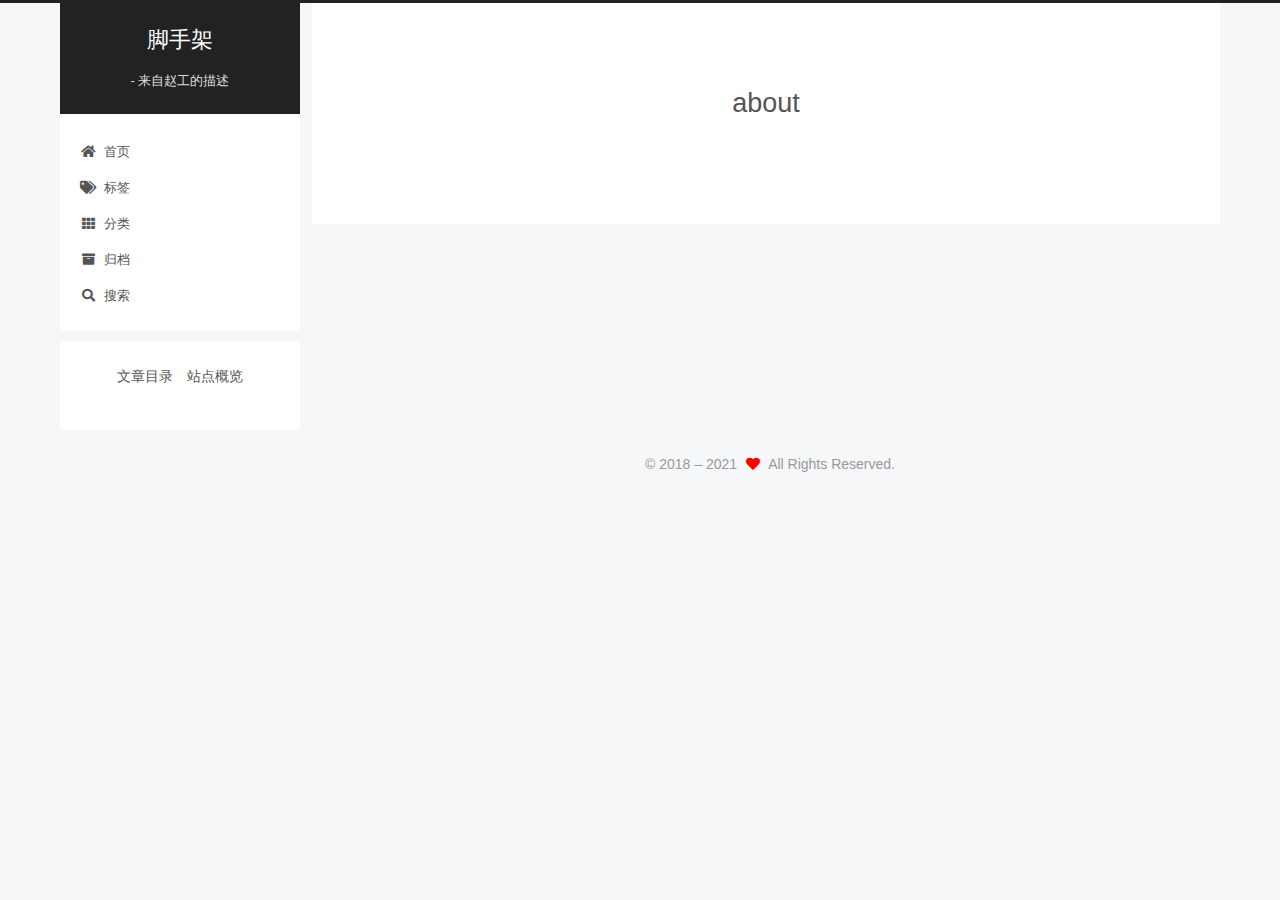
==== about/index.html @ 3f9b56b4 "Site updated: 2021-08-24 21:59:50" ====
<!DOCTYPE html>
<html lang="zh-Hans">
<head>
  <meta charset="UTF-8">
<meta name="viewport" content="width=device-width, initial-scale=1, maximum-scale=2">
<meta name="theme-color" content="#222">
<meta name="generator" content="Hexo 5.4.0">
  <link rel="apple-touch-icon" sizes="180x180" href="/images/apple-touch-icon-next.png">
  <link rel="icon" type="image/png" sizes="32x32" href="/images/favicon-32x32-next.png">
  <link rel="icon" type="image/png" sizes="16x16" href="/images/favicon-16x16-next.png">
  <link rel="mask-icon" href="/images/logo.svg" color="#222">

<link rel="stylesheet" href="/css/main.css">


<link rel="stylesheet" href="/lib/font-awesome/css/all.min.css">

<script id="hexo-configurations">
    var NexT = window.NexT || {};
    var CONFIG = {"hostname":"liuyang-z.github.io","root":"/","scheme":"Pisces","version":"7.8.0","exturl":false,"sidebar":{"position":"left","display":"post","padding":18,"offset":12,"onmobile":false},"copycode":{"enable":true,"show_result":true,"style":null},"back2top":{"enable":true,"sidebar":false,"scrollpercent":true},"bookmark":{"enable":false,"color":"#222","save":"auto"},"fancybox":false,"mediumzoom":false,"lazyload":true,"pangu":false,"comments":{"style":"buttons","active":null,"storage":true,"lazyload":true,"nav":null},"algolia":{"hits":{"per_page":10},"labels":{"input_placeholder":"Search for Posts","hits_empty":"We didn't find any results for the search: ${query}","hits_stats":"${hits} results found in ${time} ms"}},"localsearch":{"enable":true,"trigger":"auto","top_n_per_article":-1,"unescape":false,"preload":false},"motion":{"enable":false,"async":false,"transition":{"post_block":"fadeIn","post_header":"slideDownIn","post_body":"slideDownIn","coll_header":"slideLeftIn","sidebar":"slideUpIn"}},"path":"search.xml"};
  </script>

  <meta property="og:type" content="website">
<meta property="og:title" content="about">
<meta property="og:url" content="https://liuyang-z.github.io/about/index.html">
<meta property="og:site_name" content="脚手架">
<meta property="og:locale">
<meta property="article:published_time" content="2021-08-24T03:05:55.000Z">
<meta property="article:modified_time" content="2021-08-24T13:47:23.967Z">
<meta property="article:author" content="Zhao LiuyYang">
<meta property="article:tag" content="存储系统 处理器连接性">
<meta name="twitter:card" content="summary">

<link rel="canonical" href="https://liuyang-z.github.io/about/">


<script id="page-configurations">
  // https://hexo.io/docs/variables.html
  CONFIG.page = {
    sidebar: "",
    isHome : false,
    isPost : false,
    lang   : 'zh-Hans'
  };
</script>

  <title>about | 脚手架
</title>
  






  <noscript>
  <style>
  .use-motion .brand,
  .use-motion .menu-item,
  .sidebar-inner,
  .use-motion .post-block,
  .use-motion .pagination,
  .use-motion .comments,
  .use-motion .post-header,
  .use-motion .post-body,
  .use-motion .collection-header { opacity: initial; }

  .use-motion .site-title,
  .use-motion .site-subtitle {
    opacity: initial;
    top: initial;
  }

  .use-motion .logo-line-before i { left: initial; }
  .use-motion .logo-line-after i { right: initial; }
  </style>
</noscript>

<link rel="alternate" href="/atom.xml" title="脚手架" type="application/atom+xml">
</head>

<body itemscope itemtype="http://schema.org/WebPage">
  <div class="container">
    <div class="headband"></div>

    <header class="header" itemscope itemtype="http://schema.org/WPHeader">
      <div class="header-inner"><div class="site-brand-container">
  <div class="site-nav-toggle">
    <div class="toggle" aria-label="切换导航栏">
      <span class="toggle-line toggle-line-first"></span>
      <span class="toggle-line toggle-line-middle"></span>
      <span class="toggle-line toggle-line-last"></span>
    </div>
  </div>

  <div class="site-meta">

    <a href="/" class="brand" rel="start">
      <span class="logo-line-before"><i></i></span>
      <h1 class="site-title">脚手架</h1>
      <span class="logo-line-after"><i></i></span>
    </a>
      <p class="site-subtitle" itemprop="description">- 来自赵工的描述</p>
  </div>

  <div class="site-nav-right">
    <div class="toggle popup-trigger">
        <i class="fa fa-search fa-fw fa-lg"></i>
    </div>
  </div>
</div>




<nav class="site-nav">
  <ul id="menu" class="main-menu menu">
        <li class="menu-item menu-item-home">

    <a href="/" rel="section"><i class="fa fa-home fa-fw"></i>首页</a>

  </li>
        <li class="menu-item menu-item-tags">

    <a href="/tags/" rel="section"><i class="fa fa-tags fa-fw"></i>标签</a>

  </li>
        <li class="menu-item menu-item-categories">

    <a href="/categories/" rel="section"><i class="fa fa-th fa-fw"></i>分类</a>

  </li>
        <li class="menu-item menu-item-archives">

    <a href="/archives/" rel="section"><i class="fa fa-archive fa-fw"></i>归档</a>

  </li>
      <li class="menu-item menu-item-search">
        <a role="button" class="popup-trigger"><i class="fa fa-search fa-fw"></i>搜索
        </a>
      </li>
  </ul>
</nav>



  <div class="search-pop-overlay">
    <div class="popup search-popup">
        <div class="search-header">
  <span class="search-icon">
    <i class="fa fa-search"></i>
  </span>
  <div class="search-input-container">
    <input autocomplete="off" autocapitalize="off"
           placeholder="搜索..." spellcheck="false"
           type="search" class="search-input">
  </div>
  <span class="popup-btn-close">
    <i class="fa fa-times-circle"></i>
  </span>
</div>
<div id="search-result">
  <div id="no-result">
    <i class="fa fa-spinner fa-pulse fa-5x fa-fw"></i>
  </div>
</div>

    </div>
  </div>

</div>
    </header>

    
  <div class="back-to-top">
    <i class="fa fa-arrow-up"></i>
    <span>0%</span>
  </div>


    <main class="main">
      <div class="main-inner">
        <div class="content-wrap">
          
  
  

          <div class="content page posts-expand">
            

    
    
    
    <div class="post-block" lang="zh-Hans">
      <header class="post-header">

<h1 class="post-title" itemprop="name headline">about
</h1>

<div class="post-meta">
  

</div>

</header>

      
      
      
      <div class="post-body">
          
      </div>
      
      
      
    </div>
    

    
    
    


          </div>
          

<script>
  window.addEventListener('tabs:register', () => {
    let { activeClass } = CONFIG.comments;
    if (CONFIG.comments.storage) {
      activeClass = localStorage.getItem('comments_active') || activeClass;
    }
    if (activeClass) {
      let activeTab = document.querySelector(`a[href="#comment-${activeClass}"]`);
      if (activeTab) {
        activeTab.click();
      }
    }
  });
  if (CONFIG.comments.storage) {
    window.addEventListener('tabs:click', event => {
      if (!event.target.matches('.tabs-comment .tab-content .tab-pane')) return;
      let commentClass = event.target.classList[1];
      localStorage.setItem('comments_active', commentClass);
    });
  }
</script>

        </div>
          
  
  <div class="toggle sidebar-toggle">
    <span class="toggle-line toggle-line-first"></span>
    <span class="toggle-line toggle-line-middle"></span>
    <span class="toggle-line toggle-line-last"></span>
  </div>

  <aside class="sidebar">
    <div class="sidebar-inner">

      <ul class="sidebar-nav motion-element">
        <li class="sidebar-nav-toc">
          文章目录
        </li>
        <li class="sidebar-nav-overview">
          站点概览
        </li>
      </ul>

      <!--noindex-->
      <div class="post-toc-wrap sidebar-panel">
      </div>
      <!--/noindex-->

      <div class="site-overview-wrap sidebar-panel">
        <div class="site-author motion-element" itemprop="author" itemscope itemtype="http://schema.org/Person">
  <p class="site-author-name" itemprop="name">Zhao LiuyYang</p>
  <div class="site-description" itemprop="description"></div>
</div>
<div class="site-state-wrap motion-element">
  <nav class="site-state">
      <div class="site-state-item site-state-posts">
          <a href="/archives/">
        
          <span class="site-state-item-count">2</span>
          <span class="site-state-item-name">日志</span>
        </a>
      </div>
      <div class="site-state-item site-state-categories">
            <a href="/categories/">
          
        <span class="site-state-item-count">2</span>
        <span class="site-state-item-name">分类</span></a>
      </div>
      <div class="site-state-item site-state-tags">
            <a href="/tags/">
          
        <span class="site-state-item-count">1</span>
        <span class="site-state-item-name">标签</span></a>
      </div>
  </nav>
</div>
  <div class="links-of-author motion-element">
      <span class="links-of-author-item">
        <a href="https://github.com/liuyang-z" title="GitHub → https:&#x2F;&#x2F;github.com&#x2F;liuyang-z" rel="noopener" target="_blank">GitHub</a>
      </span>
      <span class="links-of-author-item">
        <a href="mailto:liuyang.z@hooowl.com" title="E-Mail → mailto:liuyang.z@hooowl.com" rel="noopener" target="_blank">E-Mail</a>
      </span>
  </div>
  <div class="cc-license motion-element" itemprop="license">
    <a href="https://creativecommons.org/licenses/by-nc-sa/4.0/" class="cc-opacity" rel="noopener" target="_blank"><img src="/images/cc-by-nc-sa.svg" alt="Creative Commons"></a>
  </div>



      </div>

    </div>
  </aside>
  <div id="sidebar-dimmer"></div>


      </div>
    </main>

    <footer class="footer">
      <div class="footer-inner">
        

        

<div class="copyright">
  
  &copy; 2018 – 
  <span itemprop="copyrightYear">2021</span>
  <span class="with-love">
    <i class="fa fa-heart"></i>
  </span>
  <span class="author" itemprop="copyrightHolder">All Rights Reserved.</span>
</div>

        








      </div>
    </footer>
  </div>

  
  <script src="/lib/anime.min.js"></script>
  <script src="https://cdn.bootcdn.net/ajax/libs/lozad.js/1.16.0/lozad.min.js"></script>

<script src="/js/utils.js"></script>


<script src="/js/schemes/pisces.js"></script>


<script src="/js/next-boot.js"></script>




  




  
<script src="/js/local-search.js"></script>











<script>
if (document.querySelectorAll('pre.mermaid').length) {
  NexT.utils.getScript('https://cdn.bootcdn.net/ajax/libs/mermaid/8.11.2/mermaid.min.js', () => {
    mermaid.initialize({
      theme    : 'default',
      logLevel : 3,
      flowchart: { curve     : 'linear' },
      gantt    : { axisFormat: '%m/%d/%Y' },
      sequence : { actorMargin: 50 }
    });
  }, window.mermaid);
}
</script>


  

  

  

</body>
</html>
---- css/main.css ----
:root {
  --body-bg-color: #f5f7f9;
  --content-bg-color: #fff;
  --card-bg-color: #f5f5f5;
  --text-color: #555;
  --blockquote-color: #666;
  --link-color: #555;
  --link-hover-color: #222;
  --brand-color: #fff;
  --brand-hover-color: #fff;
  --table-row-odd-bg-color: #f9f9f9;
  --table-row-hover-bg-color: #f5f5f5;
  --menu-item-bg-color: #f5f5f5;
  --btn-default-bg: #fff;
  --btn-default-color: #555;
  --btn-default-border-color: #555;
  --btn-default-hover-bg: #222;
  --btn-default-hover-color: #fff;
  --btn-default-hover-border-color: #222;
}
html {
  line-height: 1.15; /* 1 */
  -webkit-text-size-adjust: 100%; /* 2 */
}
body {
  margin: 0;
}
main {
  display: block;
}
h1 {
  font-size: 2em;
  margin: 0.67em 0;
}
hr {
  box-sizing: content-box; /* 1 */
  height: 0; /* 1 */
  overflow: visible; /* 2 */
}
pre {
  font-family: monospace, monospace; /* 1 */
  font-size: 1em; /* 2 */
}
a {
  background: transparent;
}
abbr[title] {
  border-bottom: none; /* 1 */
  text-decoration: underline; /* 2 */
  text-decoration: underline dotted; /* 2 */
}
b,
strong {
  font-weight: bolder;
}
code,
kbd,
samp {
  font-family: monospace, monospace; /* 1 */
  font-size: 1em; /* 2 */
}
small {
  font-size: 80%;
}
sub,
sup {
  font-size: 75%;
  line-height: 0;
  position: relative;
  vertical-align: baseline;
}
sub {
  bottom: -0.25em;
}
sup {
  top: -0.5em;
}
img {
  border-style: none;
}
button,
input,
optgroup,
select,
textarea {
  font-family: inherit; /* 1 */
  font-size: 100%; /* 1 */
  line-height: 1.15; /* 1 */
  margin: 0; /* 2 */
}
button,
input {
/* 1 */
  overflow: visible;
}
button,
select {
/* 1 */
  text-transform: none;
}
button,
[type='button'],
[type='reset'],
[type='submit'] {
  -webkit-appearance: button;
}
button::-moz-focus-inner,
[type='button']::-moz-focus-inner,
[type='reset']::-moz-focus-inner,
[type='submit']::-moz-focus-inner {
  border-style: none;
  padding: 0;
}
button:-moz-focusring,
[type='button']:-moz-focusring,
[type='reset']:-moz-focusring,
[type='submit']:-moz-focusring {
  outline: 1px dotted ButtonText;
}
fieldset {
  padding: 0.35em 0.75em 0.625em;
}
legend {
  box-sizing: border-box; /* 1 */
  color: inherit; /* 2 */
  display: table; /* 1 */
  max-width: 100%; /* 1 */
  padding: 0; /* 3 */
  white-space: normal; /* 1 */
}
progress {
  vertical-align: baseline;
}
textarea {
  overflow: auto;
}
[type='checkbox'],
[type='radio'] {
  box-sizing: border-box; /* 1 */
  padding: 0; /* 2 */
}
[type='number']::-webkit-inner-spin-button,
[type='number']::-webkit-outer-spin-button {
  height: auto;
}
[type='search'] {
  outline-offset: -2px; /* 2 */
  -webkit-appearance: textfield; /* 1 */
}
[type='search']::-webkit-search-decoration {
  -webkit-appearance: none;
}
::-webkit-file-upload-button {
  font: inherit; /* 2 */
  -webkit-appearance: button; /* 1 */
}
details {
  display: block;
}
summary {
  display: list-item;
}
template {
  display: none;
}
[hidden] {
  display: none;
}
::selection {
  background: #262a30;
  color: #eee;
}
html,
body {
  height: 100%;
}
body {
  background: var(--body-bg-color);
  color: var(--text-color);
  font-family: 'Lato', "PingFang SC", "Microsoft YaHei", sans-serif;
  font-size: 1em;
  line-height: 2;
}
@media (max-width: 991px) {
  body {
    padding-left: 0 !important;
    padding-right: 0 !important;
  }
}
h1,
h2,
h3,
h4,
h5,
h6 {
  font-family: 'Lato', "PingFang SC", "Microsoft YaHei", sans-serif;
  font-weight: bold;
  line-height: 1.5;
  margin: 20px 0 15px;
}
h1 {
  font-size: 1.5em;
}
h2 {
  font-size: 1.375em;
}
h3 {
  font-size: 1.25em;
}
h4 {
  font-size: 1.125em;
}
h5 {
  font-size: 1em;
}
h6 {
  font-size: 0.875em;
}
p {
  margin: 0 0 20px 0;
}
a,
span.exturl {
  border-bottom: 1px solid #999;
  color: var(--link-color);
  outline: 0;
  text-decoration: none;
  overflow-wrap: break-word;
  word-wrap: break-word;
  cursor: pointer;
}
a:hover,
span.exturl:hover {
  border-bottom-color: var(--link-hover-color);
  color: var(--link-hover-color);
}
iframe,
img,
video {
  display: block;
  margin-left: auto;
  margin-right: auto;
  max-width: 100%;
}
hr {
  background-image: repeating-linear-gradient(-45deg, #ddd, #ddd 4px, transparent 4px, transparent 8px);
  border: 0;
  height: 3px;
  margin: 40px 0;
}
blockquote {
  border-left: 4px solid #ddd;
  color: var(--blockquote-color);
  margin: 0;
  padding: 0 15px;
}
blockquote cite::before {
  content: '-';
  padding: 0 5px;
}
dt {
  font-weight: bold;
}
dd {
  margin: 0;
  padding: 0;
}
kbd {
  background-color: #f5f5f5;
  background-image: linear-gradient(#eee, #fff, #eee);
  border: 1px solid #ccc;
  border-radius: 0.2em;
  box-shadow: 0.1em 0.1em 0.2em rgba(0,0,0,0.1);
  color: #555;
  font-family: inherit;
  padding: 0.1em 0.3em;
  white-space: nowrap;
}
.table-container {
  overflow: auto;
}
table {
  border-collapse: collapse;
  border-spacing: 0;
  font-size: 0.875em;
  margin: 0 0 20px 0;
  width: 100%;
}
tbody tr:nth-of-type(odd) {
  background: var(--table-row-odd-bg-color);
}
tbody tr:hover {
  background: var(--table-row-hover-bg-color);
}
caption,
th,
td {
  font-weight: normal;
  padding: 8px;
  vertical-align: middle;
}
th,
td {
  border: 1px solid #ddd;
  border-bottom: 3px solid #ddd;
}
th {
  font-weight: 700;
  padding-bottom: 10px;
}
td {
  border-bottom-width: 1px;
}
.btn {
  background: var(--btn-default-bg);
  border: 2px solid var(--btn-default-border-color);
  border-radius: 2px;
  color: var(--btn-default-color);
  display: inline-block;
  font-size: 0.875em;
  line-height: 2;
  padding: 0 20px;
  text-decoration: none;
  transition-property: background-color;
  transition-delay: 0s;
  transition-duration: 0.2s;
  transition-timing-function: ease-in-out;
}
.btn:hover {
  background: var(--btn-default-hover-bg);
  border-color: var(--btn-default-hover-border-color);
  color: var(--btn-default-hover-color);
}
.btn + .btn {
  margin: 0 0 8px 8px;
}
.btn .fa-fw {
  text-align: left;
  width: 1.285714285714286em;
}
.toggle {
  line-height: 0;
}
.toggle .toggle-line {
  background: #fff;
  display: inline-block;
  height: 2px;
  left: 0;
  position: relative;
  top: 0;
  transition: all 0.4s;
  vertical-align: top;
  width: 100%;
}
.toggle .toggle-line:not(:first-child) {
  margin-top: 3px;
}
.toggle.toggle-arrow .toggle-line-first {
  left: 50%;
  top: 2px;
  transform: rotate(45deg);
  width: 50%;
}
.toggle.toggle-arrow .toggle-line-middle {
  left: 2px;
  width: 90%;
}
.toggle.toggle-arrow .toggle-line-last {
  left: 50%;
  top: -2px;
  transform: rotate(-45deg);
  width: 50%;
}
.toggle.toggle-close .toggle-line-first {
  transform: rotate(-45deg);
  top: 5px;
}
.toggle.toggle-close .toggle-line-middle {
  opacity: 0;
}
.toggle.toggle-close .toggle-line-last {
  transform: rotate(45deg);
  top: -5px;
}
.highlight-container {
  position: relative;
}
.highlight-container:hover .copy-btn,
.highlight-container .copy-btn:focus {
  opacity: 1;
}
.copy-btn {
  color: #333;
  cursor: pointer;
  line-height: 1.6;
  opacity: 0;
  padding: 2px 6px;
  position: absolute;
  transition-delay: 0s;
  transition-duration: 0.2s;
  transition-timing-function: ease-in-out;
  background-color: #eee;
  background-image: linear-gradient(#fcfcfc, #eee);
  border: 1px solid #d5d5d5;
  border-radius: 3px;
  font-size: 0.8125em;
  right: 4px;
  top: 8px;
}
.highlight,
pre {
  background: #f7f7f7;
  color: #4d4d4c;
  line-height: 1.6;
  margin: 0 auto 20px;
}
pre,
code {
  font-family: 'console', consolas, Menlo, monospace, "PingFang SC", "Microsoft YaHei";
}
code {
  background: #eee;
  border-radius: 3px;
  color: #555;
  padding: 2px 4px;
  overflow-wrap: break-word;
  word-wrap: break-word;
}
.highlight *::selection {
  background: #d6d6d6;
}
.highlight pre {
  border: 0;
  margin: 0;
  padding: 10px 0;
}
.highlight table {
  border: 0;
  margin: 0;
  width: auto;
}
.highlight td {
  border: 0;
  padding: 0;
}
.highlight figcaption {
  background: #eff2f3;
  color: #4d4d4c;
  display: flex;
  font-size: 0.875em;
  justify-content: space-between;
  line-height: 1.2;
  padding: 0.5em;
}
.highlight figcaption a {
  color: #4d4d4c;
}
.highlight figcaption a:hover {
  border-bottom-color: #4d4d4c;
}
.highlight .gutter {
  -moz-user-select: none;
  -ms-user-select: none;
  -webkit-user-select: none;
  user-select: none;
}
.highlight .gutter pre {
  background: #eff2f3;
  color: #869194;
  padding-left: 10px;
  padding-right: 10px;
  text-align: right;
}
.highlight .code pre {
  background: #f7f7f7;
  padding-left: 10px;
  width: 100%;
}
.gist table {
  width: auto;
}
.gist table td {
  border: 0;
}
pre {
  overflow: auto;
  padding: 10px;
}
pre code {
  background: none;
  color: #4d4d4c;
  font-size: 0.875em;
  padding: 0;
  text-shadow: none;
}
pre .deletion {
  background: #fdd;
}
pre .addition {
  background: #dfd;
}
pre .meta {
  color: #eab700;
  -moz-user-select: none;
  -ms-user-select: none;
  -webkit-user-select: none;
  user-select: none;
}
pre .comment {
  color: #8e908c;
}
pre .variable,
pre .attribute,
pre .tag,
pre .name,
pre .regexp,
pre .ruby .constant,
pre .xml .tag .title,
pre .xml .pi,
pre .xml .doctype,
pre .html .doctype,
pre .css .id,
pre .css .class,
pre .css .pseudo {
  color: #c82829;
}
pre .number,
pre .preprocessor,
pre .built_in,
pre .builtin-name,
pre .literal,
pre .params,
pre .constant,
pre .command {
  color: #f5871f;
}
pre .ruby .class .title,
pre .css .rules .attribute,
pre .string,
pre .symbol,
pre .value,
pre .inheritance,
pre .header,
pre .ruby .symbol,
pre .xml .cdata,
pre .special,
pre .formula {
  color: #718c00;
}
pre .title,
pre .css .hexcolor {
  color: #3e999f;
}
pre .function,
pre .python .decorator,
pre .python .title,
pre .ruby .function .title,
pre .ruby .title .keyword,
pre .perl .sub,
pre .javascript .title,
pre .coffeescript .title {
  color: #4271ae;
}
pre .keyword,
pre .javascript .function {
  color: #8959a8;
}
.blockquote-center {
  border-left: none;
  margin: 40px 0;
  padding: 0;
  position: relative;
  text-align: center;
}
.blockquote-center .fa {
  display: block;
  opacity: 0.6;
  position: absolute;
  width: 100%;
}
.blockquote-center .fa-quote-left {
  border-top: 1px solid #ccc;
  text-align: left;
  top: -20px;
}
.blockquote-center .fa-quote-right {
  border-bottom: 1px solid #ccc;
  text-align: right;
  bottom: -20px;
}
.blockquote-center p,
.blockquote-center div {
  text-align: center;
}
.post-body .group-picture img {
  margin: 0 auto;
  padding: 0 3px;
}
.group-picture-row {
  margin-bottom: 6px;
  overflow: hidden;
}
.group-picture-column {
  float: left;
  margin-bottom: 10px;
}
.post-body .label {
  color: #555;
  display: inline;
  padding: 0 2px;
}
.post-body .label.default {
  background: #f0f0f0;
}
.post-body .label.primary {
  background: #efe6f7;
}
.post-body .label.info {
  background: #e5f2f8;
}
.post-body .label.success {
  background: #e7f4e9;
}
.post-body .label.warning {
  background: #fcf6e1;
}
.post-body .label.danger {
  background: #fae8eb;
}
.post-body .tabs {
  margin-bottom: 20px;
}
.post-body .tabs,
.tabs-comment {
  display: block;
  padding-top: 10px;
  position: relative;
}
.post-body .tabs ul.nav-tabs,
.tabs-comment ul.nav-tabs {
  display: flex;
  flex-wrap: wrap;
  margin: 0;
  margin-bottom: -1px;
  padding: 0;
}
@media (max-width: 413px) {
  .post-body .tabs ul.nav-tabs,
  .tabs-comment ul.nav-tabs {
    display: block;
    margin-bottom: 5px;
  }
}
.post-body .tabs ul.nav-tabs li.tab,
.tabs-comment ul.nav-tabs li.tab {
  border-bottom: 1px solid #ddd;
  border-left: 1px solid transparent;
  border-right: 1px solid transparent;
  border-top: 3px solid transparent;
  flex-grow: 1;
  list-style-type: none;
  border-radius: 0 0 0 0;
}
@media (max-width: 413px) {
  .post-body .tabs ul.nav-tabs li.tab,
  .tabs-comment ul.nav-tabs li.tab {
    border-bottom: 1px solid transparent;
    border-left: 3px solid transparent;
    border-right: 1px solid transparent;
    border-top: 1px solid transparent;
  }
}
@media (max-width: 413px) {
  .post-body .tabs ul.nav-tabs li.tab,
  .tabs-comment ul.nav-tabs li.tab {
    border-radius: 0;
  }
}
.post-body .tabs ul.nav-tabs li.tab a,
.tabs-comment ul.nav-tabs li.tab a {
  border-bottom: initial;
  display: block;
  line-height: 1.8;
  outline: 0;
  padding: 0.25em 0.75em;
  text-align: center;
  transition-delay: 0s;
  transition-duration: 0.2s;
  transition-timing-function: ease-out;
}
.post-body .tabs ul.nav-tabs li.tab a i,
.tabs-comment ul.nav-tabs li.tab a i {
  width: 1.285714285714286em;
}
.post-body .tabs ul.nav-tabs li.tab.active,
.tabs-comment ul.nav-tabs li.tab.active {
  border-bottom: 1px solid transparent;
  border-left: 1px solid #ddd;
  border-right: 1px solid #ddd;
  border-top: 3px solid #fc6423;
}
@media (max-width: 413px) {
  .post-body .tabs ul.nav-tabs li.tab.active,
  .tabs-comment ul.nav-tabs li.tab.active {
    border-bottom: 1px solid #ddd;
    border-left: 3px solid #fc6423;
    border-right: 1px solid #ddd;
    border-top: 1px solid #ddd;
  }
}
.post-body .tabs ul.nav-tabs li.tab.active a,
.tabs-comment ul.nav-tabs li.tab.active a {
  color: var(--link-color);
  cursor: default;
}
.post-body .tabs .tab-content .tab-pane,
.tabs-comment .tab-content .tab-pane {
  border: 1px solid #ddd;
  border-top: 0;
  padding: 20px 20px 0 20px;
  border-radius: 0;
}
.post-body .tabs .tab-content .tab-pane:not(.active),
.tabs-comment .tab-content .tab-pane:not(.active) {
  display: none;
}
.post-body .tabs .tab-content .tab-pane.active,
.tabs-comment .tab-content .tab-pane.active {
  display: block;
}
.post-body .tabs .tab-content .tab-pane.active:nth-of-type(1),
.tabs-comment .tab-content .tab-pane.active:nth-of-type(1) {
  border-radius: 0 0 0 0;
}
@media (max-width: 413px) {
  .post-body .tabs .tab-content .tab-pane.active:nth-of-type(1),
  .tabs-comment .tab-content .tab-pane.active:nth-of-type(1) {
    border-radius: 0;
  }
}
.post-body .note {
  border-radius: 3px;
  margin-bottom: 20px;
  padding: 1em;
  position: relative;
  background: #f9f9f9;
  border: initial;
  border-left: 3px solid #eee;
}
.post-body .note h2,
.post-body .note h3,
.post-body .note h4,
.post-body .note h5,
.post-body .note h6 {
  margin-top: 3px;
  border-bottom: initial;
  margin-bottom: 0;
  padding-top: 0;
}
.post-body .note p:first-child,
.post-body .note ul:first-child,
.post-body .note ol:first-child,
.post-body .note table:first-child,
.post-body .note pre:first-child,
.post-body .note blockquote:first-child,
.post-body .note img:first-child {
  margin-top: 0;
}
.post-body .note p:last-child,
.post-body .note ul:last-child,
.post-body .note ol:last-child,
.post-body .note table:last-child,
.post-body .note pre:last-child,
.post-body .note blockquote:last-child,
.post-body .note img:last-child {
  margin-bottom: 0;
}
.post-body .note:not(.no-icon) {
  padding-left: 2.5em;
}
.post-body .note:not(.no-icon)::before {
  font-size: 1.5em;
  left: 0.4em;
  position: absolute;
  top: calc(50% - 1em);
  font-family: 'Font Awesome 5 Free';
  font-weight: 900;
}
.post-body .note.default {
  background: #f7f7f7;
  border-left-color: #777;
}
.post-body .note.default h2,
.post-body .note.default h3,
.post-body .note.default h4,
.post-body .note.default h5,
.post-body .note.default h6 {
  color: #777;
}
.post-body .note.default:not(.no-icon)::before {
  content: "\f0a9";
  color: #777;
}
.post-body .note.primary {
  background: #f5f0fa;
  border-left-color: #6f42c1;
}
.post-body .note.primary h2,
.post-body .note.primary h3,
.post-body .note.primary h4,
.post-body .note.primary h5,
.post-body .note.primary h6 {
  color: #6f42c1;
}
.post-body .note.primary:not(.no-icon)::before {
  content: "\f055";
  color: #6f42c1;
}
.post-body .note.info {
  background: #eef7fa;
  border-left-color: #428bca;
}
.post-body .note.info h2,
.post-body .note.info h3,
.post-body .note.info h4,
.post-body .note.info h5,
.post-body .note.info h6 {
  color: #428bca;
}
.post-body .note.info:not(.no-icon)::before {
  content: "\f05a";
  color: #428bca;
}
.post-body .note.success {
  background: #eff8f0;
  border-left-color: #5cb85c;
}
.post-body .note.success h2,
.post-body .note.success h3,
.post-body .note.success h4,
.post-body .note.success h5,
.post-body .note.success h6 {
  color: #5cb85c;
}
.post-body .note.success:not(.no-icon)::before {
  content: "\f058";
  color: #5cb85c;
}
.post-body .note.warning {
  background: #fdf8ea;
  border-left-color: #f0ad4e;
}
.post-body .note.warning h2,
.post-body .note.warning h3,
.post-body .note.warning h4,
.post-body .note.warning h5,
.post-body .note.warning h6 {
  color: #f0ad4e;
}
.post-body .note.warning:not(.no-icon)::before {
  content: "\f06a";
  color: #f0ad4e;
}
.post-body .note.danger {
  background: #fcf1f2;
  border-left-color: #d9534f;
}
.post-body .note.danger h2,
.post-body .note.danger h3,
.post-body .note.danger h4,
.post-body .note.danger h5,
.post-body .note.danger h6 {
  color: #d9534f;
}
.post-body .note.danger:not(.no-icon)::before {
  content: "\f056";
  color: #d9534f;
}
.pagination .prev,
.pagination .next,
.pagination .page-number,
.pagination .space {
  display: inline-block;
  margin: 0 10px;
  padding: 0 11px;
  position: relative;
  top: -1px;
}
@media (max-width: 767px) {
  .pagination .prev,
  .pagination .next,
  .pagination .page-number,
  .pagination .space {
    margin: 0 5px;
  }
}
.pagination {
  border-top: 1px solid #eee;
  margin: 120px 0 0;
  text-align: center;
}
.pagination .prev,
.pagination .next,
.pagination .page-number {
  border-bottom: 0;
  border-top: 1px solid #eee;
  transition-property: border-color;
  transition-delay: 0s;
  transition-duration: 0.2s;
  transition-timing-function: ease-in-out;
}
.pagination .prev:hover,
.pagination .next:hover,
.pagination .page-number:hover {
  border-top-color: #222;
}
.pagination .space {
  margin: 0;
  padding: 0;
}
.pagination .prev {
  margin-left: 0;
}
.pagination .next {
  margin-right: 0;
}
.pagination .page-number.current {
  background: #ccc;
  border-top-color: #ccc;
  color: #fff;
}
@media (max-width: 767px) {
  .pagination {
    border-top: none;
  }
  .pagination .prev,
  .pagination .next,
  .pagination .page-number {
    border-bottom: 1px solid #eee;
    border-top: 0;
    margin-bottom: 10px;
    padding: 0 10px;
  }
  .pagination .prev:hover,
  .pagination .next:hover,
  .pagination .page-number:hover {
    border-bottom-color: #222;
  }
}
.comments {
  margin-top: 60px;
  overflow: hidden;
}
.comment-button-group {
  display: flex;
  flex-wrap: wrap-reverse;
  justify-content: center;
  margin: 1em 0;
}
.comment-button-group .comment-button {
  margin: 0.1em 0.2em;
}
.comment-button-group .comment-button.active {
  background: var(--btn-default-hover-bg);
  border-color: var(--btn-default-hover-border-color);
  color: var(--btn-default-hover-color);
}
.comment-position {
  display: none;
}
.comment-position.active {
  display: block;
}
.tabs-comment {
  background: var(--content-bg-color);
  margin-top: 4em;
  padding-top: 0;
}
.tabs-comment .comments {
  border: 0;
  box-shadow: none;
  margin-top: 0;
  padding-top: 0;
}
.container {
  min-height: 100%;
  position: relative;
}
.main-inner {
  margin: 0 auto;
  width: calc(100% - 20px);
}
@media (min-width: 1200px) {
  .main-inner {
    width: 1160px;
  }
}
@media (min-width: 1600px) {
  .main-inner {
    width: 73%;
  }
}
@media (max-width: 767px) {
  .content-wrap {
    padding: 0 20px;
  }
}
.header {
  background: transparent;
}
.header-inner {
  margin: 0 auto;
  width: calc(100% - 20px);
}
@media (min-width: 1200px) {
  .header-inner {
    width: 1160px;
  }
}
@media (min-width: 1600px) {
  .header-inner {
    width: 73%;
  }
}
.site-brand-container {
  display: flex;
  flex-shrink: 0;
  padding: 0 10px;
}
.headband {
  background: #222;
  height: 3px;
}
.site-meta {
  flex-grow: 1;
  text-align: center;
}
@media (max-width: 767px) {
  .site-meta {
    text-align: center;
  }
}
.brand {
  border-bottom: none;
  color: var(--brand-color);
  display: inline-block;
  line-height: 1.375em;
  padding: 0 40px;
  position: relative;
}
.brand:hover {
  color: var(--brand-hover-color);
}
.site-title {
  font-family: 'Lato', "PingFang SC", "Microsoft YaHei", sans-serif;
  font-size: 1.375em;
  font-weight: normal;
  margin: 0;
}
.site-subtitle {
  color: #ddd;
  font-size: 0.8125em;
  margin: 10px 0;
}
.use-motion .brand {
  opacity: 0;
}
.use-motion .site-title,
.use-motion .site-subtitle,
.use-motion .custom-logo-image {
  opacity: 0;
  position: relative;
  top: -10px;
}
.site-nav-toggle,
.site-nav-right {
  display: none;
}
@media (max-width: 767px) {
  .site-nav-toggle,
  .site-nav-right {
    display: flex;
    flex-direction: column;
    justify-content: center;
  }
}
.site-nav-toggle .toggle,
.site-nav-right .toggle {
  color: var(--text-color);
  padding: 10px;
  width: 22px;
}
.site-nav-toggle .toggle .toggle-line,
.site-nav-right .toggle .toggle-line {
  background: var(--text-color);
  border-radius: 1px;
}
.site-nav {
  display: block;
}
@media (max-width: 767px) {
  .site-nav {
    clear: both;
    display: none;
  }
}
.site-nav.site-nav-on {
  display: block;
}
.menu {
  margin-top: 20px;
  padding-left: 0;
  text-align: center;
}
.menu-item {
  display: inline-block;
  list-style: none;
  margin: 0 10px;
}
@media (max-width: 767px) {
  .menu-item {
    display: block;
    margin-top: 10px;
  }
  .menu-item.menu-item-search {
    display: none;
  }
}
.menu-item a,
.menu-item span.exturl {
  border-bottom: 0;
  display: block;
  font-size: 0.8125em;
  transition-property: border-color;
  transition-delay: 0s;
  transition-duration: 0.2s;
  transition-timing-function: ease-in-out;
}
@media (hover: none) {
  .menu-item a:hover,
  .menu-item span.exturl:hover {
    border-bottom-color: transparent !important;
  }
}
.menu-item .fa,
.menu-item .fab,
.menu-item .far,
.menu-item .fas {
  margin-right: 8px;
}
.menu-item .badge {
  display: inline-block;
  font-weight: bold;
  line-height: 1;
  margin-left: 0.35em;
  margin-top: 0.35em;
  text-align: center;
  white-space: nowrap;
}
@media (max-width: 767px) {
  .menu-item .badge {
    float: right;
    margin-left: 0;
  }
}
.menu-item-active a,
.menu .menu-item a:hover,
.menu .menu-item span.exturl:hover {
  background: var(--menu-item-bg-color);
}
.use-motion .menu-item {
  opacity: 0;
}
.sidebar {
  background: #222;
  bottom: 0;
  box-shadow: inset 0 2px 6px #000;
  position: fixed;
  top: 0;
}
@media (max-width: 991px) {
  .sidebar {
    display: none;
  }
}
.sidebar-inner {
  color: #999;
  padding: 18px 10px;
  text-align: center;
}
.cc-license {
  margin-top: 10px;
  text-align: center;
}
.cc-license .cc-opacity {
  border-bottom: none;
  opacity: 0.7;
}
.cc-license .cc-opacity:hover {
  opacity: 0.9;
}
.cc-license img {
  display: inline-block;
}
.site-author-image {
  border: 1px solid #eee;
  display: block;
  margin: 0 auto;
  max-width: 120px;
  padding: 2px;
}
.site-author-name {
  color: var(--text-color);
  font-weight: 600;
  margin: 0;
  text-align: center;
}
.site-description {
  color: #999;
  font-size: 0.8125em;
  margin-top: 0;
  text-align: center;
}
.links-of-author {
  margin-top: 15px;
}
.links-of-author a,
.links-of-author span.exturl {
  border-bottom-color: #555;
  display: inline-block;
  font-size: 0.8125em;
  margin-bottom: 10px;
  margin-right: 10px;
  vertical-align: middle;
}
.links-of-author a::before,
.links-of-author span.exturl::before {
  background: #5e8178;
  border-radius: 50%;
  content: ' ';
  display: inline-block;
  height: 4px;
  margin-right: 3px;
  vertical-align: middle;
  width: 4px;
}
.sidebar-button {
  margin-top: 15px;
}
.sidebar-button a {
  border: 1px solid #fc6423;
  border-radius: 4px;
  color: #fc6423;
  display: inline-block;
  padding: 0 15px;
}
.sidebar-button a .fa,
.sidebar-button a .fab,
.sidebar-button a .far,
.sidebar-button a .fas {
  margin-right: 5px;
}
.sidebar-button a:hover {
  background: #fc6423;
  border: 1px solid #fc6423;
  color: #fff;
}
.sidebar-button a:hover .fa,
.sidebar-button a:hover .fab,
.sidebar-button a:hover .far,
.sidebar-button a:hover .fas {
  color: #fff;
}
.links-of-blogroll {
  font-size: 0.8125em;
  margin-top: 10px;
}
.links-of-blogroll-title {
  font-size: 0.875em;
  font-weight: 600;
  margin-top: 0;
}
.links-of-blogroll-list {
  list-style: none;
  margin: 0;
  padding: 0;
}
#sidebar-dimmer {
  display: none;
}
@media (max-width: 767px) {
  #sidebar-dimmer {
    background: #000;
    display: block;
    height: 100%;
    left: 100%;
    opacity: 0;
    position: fixed;
    top: 0;
    width: 100%;
    z-index: 1100;
  }
  .sidebar-active + #sidebar-dimmer {
    opacity: 0.7;
    transform: translateX(-100%);
    transition: opacity 0.5s;
  }
}
.sidebar-nav {
  margin: 0;
  padding-bottom: 20px;
  padding-left: 0;
}
.sidebar-nav li {
  border-bottom: 1px solid transparent;
  color: var(--text-color);
  cursor: pointer;
  display: inline-block;
  font-size: 0.875em;
}
.sidebar-nav li.sidebar-nav-overview {
  margin-left: 10px;
}
.sidebar-nav li:hover {
  color: #fc6423;
}
.sidebar-nav .sidebar-nav-active {
  border-bottom-color: #fc6423;
  color: #fc6423;
}
.sidebar-nav .sidebar-nav-active:hover {
  color: #fc6423;
}
.sidebar-panel {
  display: none;
  overflow-x: hidden;
  overflow-y: auto;
}
.sidebar-panel-active {
  display: block;
}
.sidebar-toggle {
  background: #222;
  bottom: 45px;
  cursor: pointer;
  height: 14px;
  left: 30px;
  padding: 5px;
  position: fixed;
  width: 14px;
  z-index: 1300;
}
@media (max-width: 991px) {
  .sidebar-toggle {
    left: 20px;
    opacity: 0.8;
    display: none;
  }
}
.sidebar-toggle:hover .toggle-line {
  background: #fc6423;
}
.post-toc {
  font-size: 0.875em;
}
.post-toc ol {
  list-style: none;
  margin: 0;
  padding: 0 2px 5px 10px;
  text-align: left;
}
.post-toc ol > ol {
  padding-left: 0;
}
.post-toc ol a {
  transition-property: all;
  transition-delay: 0s;
  transition-duration: 0.2s;
  transition-timing-function: ease-in-out;
}
.post-toc .nav-item {
  line-height: 1.8;
  overflow: hidden;
  text-overflow: ellipsis;
  white-space: nowrap;
}
.post-toc .nav .nav-child {
  display: none;
}
.post-toc .nav .active > .nav-child {
  display: block;
}
.post-toc .nav .active-current > .nav-child {
  display: block;
}
.post-toc .nav .active-current > .nav-child > .nav-item {
  display: block;
}
.post-toc .nav .active > a {
  border-bottom-color: #fc6423;
  color: #fc6423;
}
.post-toc .nav .active-current > a {
  color: #fc6423;
}
.post-toc .nav .active-current > a:hover {
  color: #fc6423;
}
.site-state {
  display: flex;
  justify-content: center;
  line-height: 1.4;
  margin-top: 10px;
  overflow: hidden;
  text-align: center;
  white-space: nowrap;
}
.site-state-item {
  padding: 0 15px;
}
.site-state-item:not(:first-child) {
  border-left: 1px solid #eee;
}
.site-state-item a {
  border-bottom: none;
}
.site-state-item-count {
  display: block;
  font-size: 1em;
  font-weight: 600;
  text-align: center;
}
.site-state-item-name {
  color: #999;
  font-size: 0.8125em;
}
.footer {
  color: #999;
  font-size: 0.875em;
  padding: 20px 0;
}
.footer.footer-fixed {
  bottom: 0;
  left: 0;
  position: absolute;
  right: 0;
}
.footer-inner {
  box-sizing: border-box;
  margin: 0 auto;
  text-align: center;
  width: calc(100% - 20px);
}
@media (min-width: 1200px) {
  .footer-inner {
    width: 1160px;
  }
}
@media (min-width: 1600px) {
  .footer-inner {
    width: 73%;
  }
}
.languages {
  display: inline-block;
  font-size: 1.125em;
  position: relative;
}
.languages .lang-select-label span {
  margin: 0 0.5em;
}
.languages .lang-select {
  height: 100%;
  left: 0;
  opacity: 0;
  position: absolute;
  top: 0;
  width: 100%;
}
.with-love {
  color: #ff0000;
  display: inline-block;
  margin: 0 5px;
}
.powered-by,
.theme-info {
  display: inline-block;
}
@-moz-keyframes iconAnimate {
  0%, 100% {
    transform: scale(1);
  }
  10%, 30% {
    transform: scale(0.9);
  }
  20%, 40%, 60%, 80% {
    transform: scale(1.1);
  }
  50%, 70% {
    transform: scale(1.1);
  }
}
@-webkit-keyframes iconAnimate {
  0%, 100% {
    transform: scale(1);
  }
  10%, 30% {
    transform: scale(0.9);
  }
  20%, 40%, 60%, 80% {
    transform: scale(1.1);
  }
  50%, 70% {
    transform: scale(1.1);
  }
}
@-o-keyframes iconAnimate {
  0%, 100% {
    transform: scale(1);
  }
  10%, 30% {
    transform: scale(0.9);
  }
  20%, 40%, 60%, 80% {
    transform: scale(1.1);
  }
  50%, 70% {
    transform: scale(1.1);
  }
}
@keyframes iconAnimate {
  0%, 100% {
    transform: scale(1);
  }
  10%, 30% {
    transform: scale(0.9);
  }
  20%, 40%, 60%, 80% {
    transform: scale(1.1);
  }
  50%, 70% {
    transform: scale(1.1);
  }
}
@media (max-width: 567px) {
  .content-wrap {
    padding: initial !important;
  }
  .posts-expand .post-meta {
    margin: 3px 0 10px 0 !important;
  }
  .post-block {
    margin-top: initial !important;
    padding: 8px 18px 8px !important;
  }
  .posts-collapse {
    margin-left: 0;
    margin-right: 0;
  }
  .post-body h1,
  .post-body h2,
  .post-body h3,
  .post-body h4,
  .post-body h5,
  .post-body h6 {
    margin: 10px 0 8px;
  }
  .post-body .note h1,
  .post-body .tabs .tab-content .tab-pane h1,
  .post-body .note h2,
  .post-body .tabs .tab-content .tab-pane h2,
  .post-body .note h3,
  .post-body .tabs .tab-content .tab-pane h3,
  .post-body .note h4,
  .post-body .tabs .tab-content .tab-pane h4,
  .post-body .note h5,
  .post-body .tabs .tab-content .tab-pane h5,
  .post-body .note h6,
  .post-body .tabs .tab-content .tab-pane h6 {
    margin: 0 5px;
  }
  .post-body > p {
    margin: 0 0 10px 0;
  }
  .post-body .note > p,
  .post-body .tabs .tab-content .tab-pane > p {
    padding: 0 5px;
  }
  .post-body img,
  .post-body video {
    margin-bottom: 10px !important;
  }
  .post-body .note {
    margin-bottom: 10px !important;
    padding: 10px !important;
  }
  .post-body .note:not(.no-icon) {
    padding-left: 35px !important;
  }
  .post-body .tabs .tab-content .tab-pane {
    padding: 10px 10px 0 10px !important;
  }
  .post-eof {
    margin: 40px auto 20px !important;
  }
  .pagination {
    margin-top: 40px;
  }
}
.back-to-top {
  font-size: 12px;
  text-align: center;
  transition-delay: 0s;
  transition-duration: 0.2s;
  transition-timing-function: ease-in-out;
}
.back-to-top {
  background: #222;
  bottom: -100px;
  box-sizing: border-box;
  color: #fff;
  cursor: pointer;
  left: 30px;
  opacity: 0.6;
  padding: 0 6px;
  position: fixed;
  transition-property: bottom;
  z-index: 1300;
  width: initial;
}
.back-to-top:hover {
  color: #fc6423;
}
.back-to-top.back-to-top-on {
  bottom: 30px;
}
@media (max-width: 991px) {
  .back-to-top {
    left: 20px;
    opacity: 0.8;
  }
}
.post-body {
  font-family: 'Lato', "PingFang SC", "Microsoft YaHei", sans-serif;
  overflow-wrap: break-word;
  word-wrap: break-word;
}
@media (min-width: 1200px) {
  .post-body {
    font-size: 1.125em;
  }
}
.post-body .exturl .fa {
  font-size: 0.875em;
  margin-left: 4px;
}
.post-body .image-caption,
.post-body .figure .caption {
  color: #999;
  font-size: 0.875em;
  font-weight: bold;
  line-height: 1;
  margin: -20px auto 15px;
  text-align: center;
}
.post-sticky-flag {
  display: inline-block;
  transform: rotate(30deg);
}
.post-button {
  margin-top: 40px;
  text-align: center;
}
.use-motion .post-block,
.use-motion .pagination,
.use-motion .comments {
  opacity: 0;
}
.use-motion .post-header {
  opacity: 0;
}
.use-motion .post-body {
  opacity: 0;
}
.use-motion .collection-header {
  opacity: 0;
}
.posts-collapse {
  margin-left: 35px;
  position: relative;
}
@media (max-width: 767px) {
  .posts-collapse {
    margin-left: 0px;
    margin-right: 0px;
  }
}
.posts-collapse .collection-title {
  font-size: 1.125em;
  position: relative;
}
.posts-collapse .collection-title::before {
  background: #999;
  border: 1px solid #fff;
  border-radius: 50%;
  content: ' ';
  height: 10px;
  left: 0;
  margin-left: -6px;
  margin-top: -4px;
  position: absolute;
  top: 50%;
  width: 10px;
}
.posts-collapse .collection-year {
  font-size: 1.5em;
  font-weight: bold;
  margin: 60px 0;
  position: relative;
}
.posts-collapse .collection-year::before {
  background: #bbb;
  border-radius: 50%;
  content: ' ';
  height: 8px;
  left: 0;
  margin-left: -4px;
  margin-top: -4px;
  position: absolute;
  top: 50%;
  width: 8px;
}
.posts-collapse .collection-header {
  display: block;
  margin: 0 0 0 20px;
}
.posts-collapse .collection-header small {
  color: #bbb;
  margin-left: 5px;
}
.posts-collapse .post-header {
  border-bottom: 1px dashed #ccc;
  margin: 30px 0;
  padding-left: 15px;
  position: relative;
  transition-property: border;
  transition-delay: 0s;
  transition-duration: 0.2s;
  transition-timing-function: ease-in-out;
}
.posts-collapse .post-header::before {
  background: #bbb;
  border: 1px solid #fff;
  border-radius: 50%;
  content: ' ';
  height: 6px;
  left: 0;
  margin-left: -4px;
  position: absolute;
  top: 0.75em;
  transition-property: background;
  width: 6px;
  transition-delay: 0s;
  transition-duration: 0.2s;
  transition-timing-function: ease-in-out;
}
.posts-collapse .post-header:hover {
  border-bottom-color: #666;
}
.posts-collapse .post-header:hover::before {
  background: #222;
}
.posts-collapse .post-meta {
  display: inline;
  font-size: 0.75em;
  margin-right: 10px;
}
.posts-collapse .post-title {
  display: inline;
}
.posts-collapse .post-title a,
.posts-collapse .post-title span.exturl {
  border-bottom: none;
  color: var(--link-color);
}
.posts-collapse .post-title .fa-external-link-alt {
  font-size: 0.875em;
  margin-left: 5px;
}
.posts-collapse::before {
  background: #f5f5f5;
  content: ' ';
  height: 100%;
  left: 0;
  margin-left: -2px;
  position: absolute;
  top: 1.25em;
  width: 4px;
}
.post-eof {
  background: #ccc;
  height: 1px;
  margin: 80px auto 60px;
  text-align: center;
  width: 8%;
}
.post-block:last-of-type .post-eof {
  display: none;
}
.content {
  padding-top: 40px;
}
@media (min-width: 992px) {
  .post-body {
    text-align: justify;
  }
}
@media (max-width: 991px) {
  .post-body {
    text-align: justify;
  }
}
.post-body h1,
.post-body h2,
.post-body h3,
.post-body h4,
.post-body h5,
.post-body h6 {
  padding-top: 10px;
}
.post-body h1 .header-anchor,
.post-body h2 .header-anchor,
.post-body h3 .header-anchor,
.post-body h4 .header-anchor,
.post-body h5 .header-anchor,
.post-body h6 .header-anchor {
  border-bottom-style: none;
  color: #ccc;
  float: right;
  margin-left: 10px;
  visibility: hidden;
}
.post-body h1 .header-anchor:hover,
.post-body h2 .header-anchor:hover,
.post-body h3 .header-anchor:hover,
.post-body h4 .header-anchor:hover,
.post-body h5 .header-anchor:hover,
.post-body h6 .header-anchor:hover {
  color: inherit;
}
.post-body h1:hover .header-anchor,
.post-body h2:hover .header-anchor,
.post-body h3:hover .header-anchor,
.post-body h4:hover .header-anchor,
.post-body h5:hover .header-anchor,
.post-body h6:hover .header-anchor {
  visibility: visible;
}
.post-body iframe,
.post-body img,
.post-body video {
  margin-bottom: 20px;
}
.post-body .video-container {
  height: 0;
  margin-bottom: 20px;
  overflow: hidden;
  padding-top: 75%;
  position: relative;
  width: 100%;
}
.post-body .video-container iframe,
.post-body .video-container object,
.post-body .video-container embed {
  height: 100%;
  left: 0;
  margin: 0;
  position: absolute;
  top: 0;
  width: 100%;
}
.post-gallery {
  align-items: center;
  display: grid;
  grid-gap: 10px;
  grid-template-columns: 1fr 1fr 1fr;
  margin-bottom: 20px;
}
@media (max-width: 767px) {
  .post-gallery {
    grid-template-columns: 1fr 1fr;
  }
}
.post-gallery a {
  border: 0;
}
.post-gallery img {
  margin: 0;
}
.posts-expand .post-header {
  font-size: 1.125em;
}
.posts-expand .post-title {
  font-size: 1.5em;
  font-weight: normal;
  margin: initial;
  text-align: center;
  overflow-wrap: break-word;
  word-wrap: break-word;
}
.posts-expand .post-title-link {
  border-bottom: none;
  color: var(--link-color);
  display: inline-block;
  position: relative;
  vertical-align: top;
}
.posts-expand .post-title-link::before {
  background: var(--link-color);
  bottom: 0;
  content: '';
  height: 2px;
  left: 0;
  position: absolute;
  transform: scaleX(0);
  visibility: hidden;
  width: 100%;
  transition-delay: 0s;
  transition-duration: 0.2s;
  transition-timing-function: ease-in-out;
}
.posts-expand .post-title-link:hover::before {
  transform: scaleX(1);
  visibility: visible;
}
.posts-expand .post-title-link .fa-external-link-alt {
  font-size: 0.875em;
  margin-left: 5px;
}
.posts-expand .post-meta {
  color: #999;
  font-family: 'Lato', "PingFang SC", "Microsoft YaHei", sans-serif;
  font-size: 0.75em;
  margin: 3px 0 60px 0;
  text-align: center;
}
.posts-expand .post-meta .post-description {
  font-size: 0.875em;
  margin-top: 2px;
}
.posts-expand .post-meta time {
  border-bottom: 1px dashed #999;
  cursor: pointer;
}
.post-meta .post-meta-item + .post-meta-item::before {
  content: '|';
  margin: 0 0.5em;
}
.post-meta-divider {
  margin: 0 0.5em;
}
.post-meta-item-icon {
  margin-right: 3px;
}
@media (max-width: 991px) {
  .post-meta-item-icon {
    display: inline-block;
  }
}
@media (max-width: 991px) {
  .post-meta-item-text {
    display: none;
  }
}
.post-nav {
  border-top: 1px solid #eee;
  display: flex;
  justify-content: space-between;
  margin-top: 15px;
  padding: 10px 5px 0;
}
.post-nav-item {
  flex: 1;
}
.post-nav-item a {
  border-bottom: none;
  display: block;
  font-size: 0.875em;
  line-height: 1.6;
  position: relative;
}
.post-nav-item a:active {
  top: 2px;
}
.post-nav-item .fa {
  font-size: 0.75em;
}
.post-nav-item:first-child {
  margin-right: 15px;
}
.post-nav-item:first-child .fa {
  margin-right: 5px;
}
.post-nav-item:last-child {
  margin-left: 15px;
  text-align: right;
}
.post-nav-item:last-child .fa {
  margin-left: 5px;
}
.rtl.post-body p,
.rtl.post-body a,
.rtl.post-body h1,
.rtl.post-body h2,
.rtl.post-body h3,
.rtl.post-body h4,
.rtl.post-body h5,
.rtl.post-body h6,
.rtl.post-body li,
.rtl.post-body ul,
.rtl.post-body ol {
  direction: rtl;
  font-family: UKIJ Ekran;
}
.rtl.post-title {
  font-family: UKIJ Ekran;
}
.post-tags {
  margin-top: 40px;
  text-align: center;
}
.post-tags a {
  display: inline-block;
  font-size: 0.8125em;
}
.post-tags a:not(:last-child) {
  margin-right: 10px;
}
.post-widgets {
  border-top: 1px solid #eee;
  margin-top: 15px;
  text-align: center;
}
.wp_rating {
  height: 20px;
  line-height: 20px;
  margin-top: 10px;
  padding-top: 6px;
  text-align: center;
}
.social-like {
  display: flex;
  font-size: 0.875em;
  justify-content: center;
  text-align: center;
}
.reward-container {
  margin: 20px auto;
  padding: 10px 0;
  text-align: center;
  width: 90%;
}
.reward-container button {
  background: transparent;
  border: 1px solid #fc6423;
  border-radius: 0;
  color: #fc6423;
  cursor: pointer;
  line-height: 2;
  outline: 0;
  padding: 0 15px;
  vertical-align: text-top;
}
.reward-container button:hover {
  background: #fc6423;
  border: 1px solid transparent;
  color: #fa9366;
}
#qr {
  padding-top: 20px;
}
#qr a {
  border: 0;
}
#qr img {
  display: inline-block;
  margin: 0.8em 2em 0 2em;
  max-width: 100%;
  width: 180px;
}
#qr p {
  text-align: center;
}
.post-copyright {
  background: var(--card-bg-color);
  border-left: 3px solid #ff2a2a;
  list-style: none;
  margin: 2em 0 0;
  padding: 0.5em 1em;
}
.category-all-page .category-all-title {
  text-align: center;
}
.category-all-page .category-all {
  margin-top: 20px;
}
.category-all-page .category-list {
  list-style: none;
  margin: 0;
  padding: 0;
}
.category-all-page .category-list-item {
  margin: 5px 10px;
}
.category-all-page .category-list-count {
  color: #bbb;
}
.category-all-page .category-list-count::before {
  content: ' (';
  display: inline;
}
.category-all-page .category-list-count::after {
  content: ') ';
  display: inline;
}
.category-all-page .category-list-child {
  padding-left: 10px;
}
.event-list {
  padding: 0;
}
.event-list hr {
  background: #222;
  margin: 20px 0 45px 0;
}
.event-list hr::after {
  background: #222;
  color: #fff;
  content: 'NOW';
  display: inline-block;
  font-weight: bold;
  padding: 0 5px;
  text-align: right;
}
.event-list .event {
  background: #222;
  margin: 20px 0;
  min-height: 40px;
  padding: 15px 0 15px 10px;
}
.event-list .event .event-summary {
  color: #fff;
  margin: 0;
  padding-bottom: 3px;
}
.event-list .event .event-summary::before {
  animation: dot-flash 1s alternate infinite ease-in-out;
  color: #fff;
  content: '\f111';
  display: inline-block;
  font-size: 10px;
  margin-right: 25px;
  vertical-align: middle;
  font-family: 'Font Awesome 5 Free';
  font-weight: 900;
}
.event-list .event .event-relative-time {
  color: #bbb;
  display: inline-block;
  font-size: 12px;
  font-weight: normal;
  padding-left: 12px;
}
.event-list .event .event-details {
  color: #fff;
  display: block;
  line-height: 18px;
  margin-left: 56px;
  padding-bottom: 6px;
  padding-top: 3px;
  text-indent: -24px;
}
.event-list .event .event-details::before {
  color: #fff;
  display: inline-block;
  margin-right: 9px;
  text-align: center;
  text-indent: 0;
  width: 14px;
  font-family: 'Font Awesome 5 Free';
  font-weight: 900;
}
.event-list .event .event-details.event-location::before {
  content: '\f041';
}
.event-list .event .event-details.event-duration::before {
  content: '\f017';
}
.event-list .event-past {
  background: #f5f5f5;
}
.event-list .event-past .event-summary,
.event-list .event-past .event-details {
  color: #bbb;
  opacity: 0.9;
}
.event-list .event-past .event-summary::before,
.event-list .event-past .event-details::before {
  animation: none;
  color: #bbb;
}
@-moz-keyframes dot-flash {
  from {
    opacity: 1;
    transform: scale(1);
  }
  to {
    opacity: 0;
    transform: scale(0.8);
  }
}
@-webkit-keyframes dot-flash {
  from {
    opacity: 1;
    transform: scale(1);
  }
  to {
    opacity: 0;
    transform: scale(0.8);
  }
}
@-o-keyframes dot-flash {
  from {
    opacity: 1;
    transform: scale(1);
  }
  to {
    opacity: 0;
    transform: scale(0.8);
  }
}
@keyframes dot-flash {
  from {
    opacity: 1;
    transform: scale(1);
  }
  to {
    opacity: 0;
    transform: scale(0.8);
  }
}
ul.breadcrumb {
  font-size: 0.75em;
  list-style: none;
  margin: 1em 0;
  padding: 0 2em;
  text-align: center;
}
ul.breadcrumb li {
  display: inline;
}
ul.breadcrumb li + li::before {
  content: '/\00a0';
  font-weight: normal;
  padding: 0.5em;
}
ul.breadcrumb li + li:last-child {
  font-weight: bold;
}
.tag-cloud {
  text-align: center;
}
.tag-cloud a {
  display: inline-block;
  margin: 10px;
}
.tag-cloud a:hover {
  color: var(--link-hover-color) !important;
}
.search-pop-overlay {
  background: rgba(0,0,0,0);
  height: 100%;
  left: 0;
  position: fixed;
  top: 0;
  transition: visibility 0s linear 0.2s, background 0.2s;
  visibility: hidden;
  width: 100%;
  z-index: 1400;
}
.search-pop-overlay.search-active {
  background: rgba(0,0,0,0.3);
  transition: background 0.2s;
  visibility: visible;
}
.search-popup {
  background: var(--card-bg-color);
  border-radius: 5px;
  height: 80%;
  left: calc(50% - 350px);
  position: fixed;
  top: 10%;
  transform: scale(0);
  transition: transform 0.2s;
  width: 700px;
  z-index: 1500;
}
.search-active .search-popup {
  transform: scale(1);
}
@media (max-width: 767px) {
  .search-popup {
    border-radius: 0;
    height: 100%;
    left: 0;
    margin: 0;
    top: 0;
    width: 100%;
  }
}
.search-popup .search-icon,
.search-popup .popup-btn-close {
  color: #999;
  font-size: 18px;
  padding: 0 10px;
}
.search-popup .popup-btn-close {
  cursor: pointer;
}
.search-popup .popup-btn-close:hover .fa {
  color: #222;
}
.search-popup .search-header {
  background: #eee;
  border-top-left-radius: 5px;
  border-top-right-radius: 5px;
  display: flex;
  padding: 5px;
}
.search-popup input.search-input {
  background: transparent;
  border: 0;
  outline: 0;
  width: 100%;
}
.search-popup input.search-input::-webkit-search-cancel-button {
  display: none;
}
.search-popup .search-input-container {
  flex-grow: 1;
  padding: 2px;
}
.search-popup ul.search-result-list {
  margin: 0 5px;
  padding: 0;
  width: 100%;
}
.search-popup p.search-result {
  border-bottom: 1px dashed #ccc;
  padding: 5px 0;
}
.search-popup a.search-result-title {
  font-weight: bold;
}
.search-popup .search-keyword {
  border-bottom: 1px dashed #ff2a2a;
  color: #ff2a2a;
  font-weight: bold;
}
.search-popup #search-result {
  display: flex;
  height: calc(100% - 55px);
  overflow: auto;
  padding: 5px 25px;
}
.search-popup #no-result {
  color: #ccc;
  margin: auto;
}
mjx-container[jax="CHTML"][display="true"],
.has-jax {
  overflow: auto hidden;
}
mjx-container + br {
  display: none;
}
.header {
  margin: 0 auto;
  position: relative;
  width: calc(100% - 20px);
}
@media (min-width: 1200px) {
  .header {
    width: 1160px;
  }
}
@media (min-width: 1600px) {
  .header {
    width: 73%;
  }
}
@media (max-width: 991px) {
  .header {
    width: auto;
  }
}
.header-inner {
  background: var(--content-bg-color);
  border-radius: initial;
  box-shadow: initial;
  overflow: hidden;
  padding: 0;
  position: absolute;
  top: 0;
  width: 240px;
}
@media (min-width: 1200px) {
  .header-inner {
    width: 240px;
  }
}
@media (max-width: 991px) {
  .header-inner {
    border-radius: initial;
    position: relative;
    width: auto;
  }
}
.main-inner {
  align-items: flex-start;
  display: flex;
  justify-content: space-between;
  flex-direction: row-reverse;
}
@media (max-width: 991px) {
  .main-inner {
    width: auto;
  }
}
.content-wrap {
  background: var(--content-bg-color);
  border-radius: initial;
  box-shadow: initial;
  box-sizing: border-box;
  padding: 40px;
  width: calc(100% - 252px);
}
@media (max-width: 991px) {
  .content-wrap {
    border-radius: initial;
    padding: 20px;
    width: 100%;
  }
}
.footer-inner {
  padding-left: 260px;
}
.back-to-top {
  left: auto;
  right: 30px;
}
@media (max-width: 991px) {
  .back-to-top {
    right: 20px;
  }
}
@media (max-width: 991px) {
  .footer-inner {
    padding-left: 0;
    padding-right: 0;
    width: auto;
  }
}
.site-brand-container {
  background: #222;
}
@media (max-width: 991px) {
  .site-brand-container {
    box-shadow: 0 0 16px rgba(0,0,0,0.5);
  }
}
.site-meta {
  padding: 20px 0;
}
.brand {
  padding: 0;
}
.site-subtitle {
  margin: 10px 10px 0;
}
.custom-logo-image {
  margin-top: 20px;
}
@media (max-width: 991px) {
  .custom-logo-image {
    display: none;
  }
}
@media (min-width: 768px) and (max-width: 991px) {
  .site-nav-toggle,
  .site-nav-right {
    display: flex;
    flex-direction: column;
    justify-content: center;
  }
}
.site-nav-toggle .toggle,
.site-nav-right .toggle {
  color: #fff;
}
.site-nav-toggle .toggle .toggle-line,
.site-nav-right .toggle .toggle-line {
  background: #fff;
}
@media (min-width: 768px) and (max-width: 991px) {
  .site-nav {
    display: none;
  }
}
.menu .menu-item {
  display: block;
  margin: 0;
}
.menu .menu-item a,
.menu .menu-item span.exturl {
  padding: 5px 20px;
  position: relative;
  text-align: left;
  transition-property: background-color;
}
@media (max-width: 991px) {
  .menu .menu-item.menu-item-search {
    display: none;
  }
}
.menu .menu-item .badge {
  background: #ccc;
  border-radius: 10px;
  color: #fff;
  float: right;
  padding: 2px 5px;
  text-shadow: 1px 1px 0 rgba(0,0,0,0.1);
  vertical-align: middle;
}
.main-menu .menu-item-active a::after {
  background: #bbb;
  border-radius: 50%;
  content: ' ';
  height: 6px;
  margin-top: -3px;
  position: absolute;
  right: 15px;
  top: 50%;
  width: 6px;
}
.sub-menu {
  background: var(--content-bg-color);
  border-bottom: 1px solid #ddd;
  margin: 0;
  padding: 6px 0;
}
.sub-menu .menu-item {
  display: inline-block;
}
.sub-menu .menu-item a,
.sub-menu .menu-item span.exturl {
  background: transparent;
  margin: 5px 10px;
  padding: initial;
}
.sub-menu .menu-item a:hover,
.sub-menu .menu-item span.exturl:hover {
  background: transparent;
  color: #fc6423;
}
.sub-menu .menu-item-active a {
  border-bottom-color: #fc6423;
  color: #fc6423;
}
.sub-menu .menu-item-active a:hover {
  border-bottom-color: #fc6423;
}
.sidebar {
  background: var(--body-bg-color);
  box-shadow: none;
  margin-top: 100%;
  position: static;
  width: 240px;
}
@media (max-width: 991px) {
  .sidebar {
    display: none;
  }
}
.sidebar-toggle {
  display: none;
}
.sidebar-inner {
  background: var(--content-bg-color);
  border-radius: initial;
  box-shadow: initial;
  box-sizing: border-box;
  color: var(--text-color);
  width: 240px;
}
.sidebar-inner.affix {
  position: fixed;
  top: 12px;
}
.sidebar-inner.affix-bottom {
  position: absolute;
}
.site-state-item {
  padding: 0 10px;
}
.sidebar-button {
  border-bottom: 1px dotted #ccc;
  border-top: 1px dotted #ccc;
  margin-top: 10px;
  text-align: center;
}
.sidebar-button a {
  border: 0;
  color: #fc6423;
  display: block;
}
.sidebar-button a:hover {
  background: none;
  border: 0;
  color: #e34603;
}
.sidebar-button a:hover .fa,
.sidebar-button a:hover .fab,
.sidebar-button a:hover .far,
.sidebar-button a:hover .fas {
  color: #e34603;
}
.links-of-author {
  display: flex;
  flex-wrap: wrap;
  margin-top: 10px;
  justify-content: center;
}
.links-of-author-item {
  margin: 5px 0 0;
  width: 50%;
}
.links-of-author-item a,
.links-of-author-item span.exturl {
  box-sizing: border-box;
  display: inline-block;
  margin-bottom: 0;
  margin-right: 0;
  max-width: 216px;
  overflow: hidden;
  padding: 0 5px;
  text-overflow: ellipsis;
  white-space: nowrap;
}
.links-of-author-item a,
.links-of-author-item span.exturl {
  border-bottom: none;
  display: block;
  text-decoration: none;
}
.links-of-author-item a::before,
.links-of-author-item span.exturl::before {
  display: none;
}
.links-of-author-item a:hover,
.links-of-author-item span.exturl:hover {
  background: var(--body-bg-color);
  border-radius: 4px;
}
.links-of-author-item .fa,
.links-of-author-item .fab,
.links-of-author-item .far,
.links-of-author-item .fas {
  margin-right: 2px;
}
.links-of-blogroll-item {
  padding: 0;
}
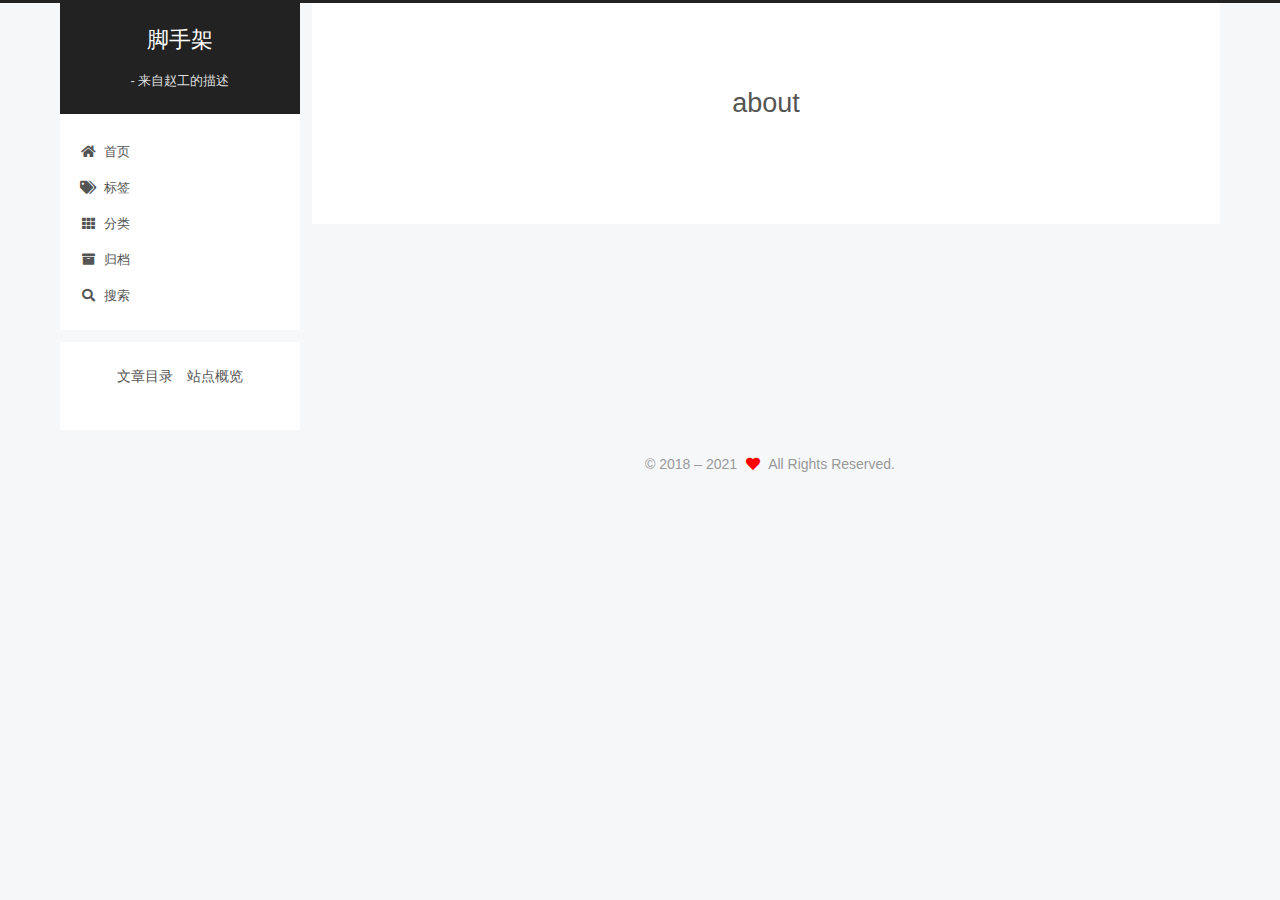
==== commit b361a3dd: "Site updated: 2021-08-24 22:09:39" ====
--- a/about/index.html
+++ b/about/index.html
@@ -13,7 +13,7 @@
 <link rel="stylesheet" href="/css/main.css">
 
 
-<link rel="stylesheet" href="/lib/font-awesome/css/all.min.css">
+<link rel="stylesheet" href="https://cdn.bootcdn.net/ajax/libs/font-awesome/5.15.3/css/all.min.css">
 
 <script id="hexo-configurations">
     var NexT = window.NexT || {};
@@ -354,7 +354,7 @@
   </div>
 
   
-  <script src="/lib/anime.min.js"></script>
+  <script src="https://cdn.bootcdn.net/ajax/libs/animejs/3.2.1/anime.min.js"></script>
   <script src="https://cdn.bootcdn.net/ajax/libs/lozad.js/1.16.0/lozad.min.js"></script>
 
 <script src="/js/utils.js"></script>
--- a/css/main.css
+++ b/css/main.css
@@ -1235,7 +1235,7 @@
 }
 .links-of-author a::before,
 .links-of-author span.exturl::before {
-  background: #5e8178;
+  background: #61dabb;
   border-radius: 50%;
   content: ' ';
   display: inline-block;
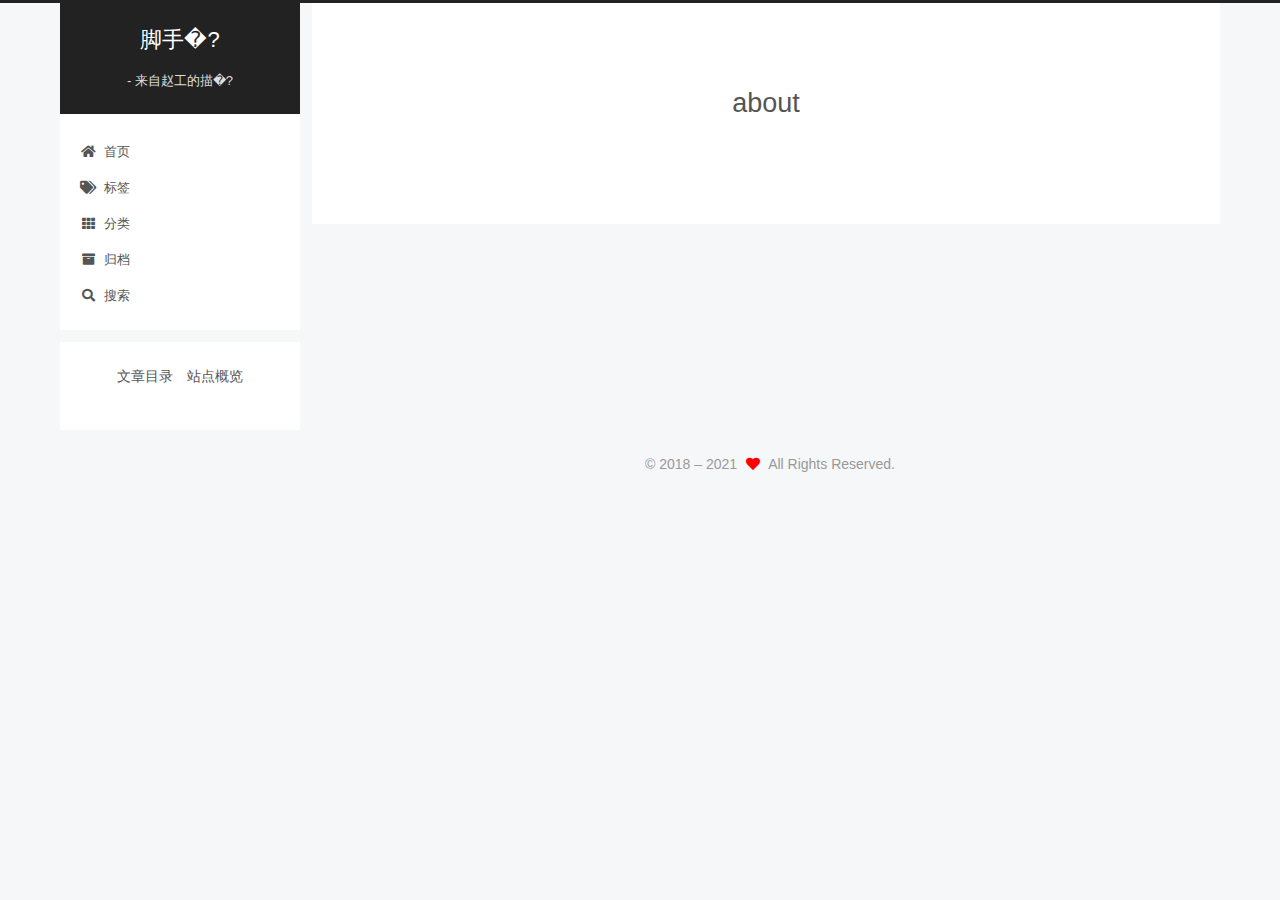
==== commit 968a73bb: "Site updated: 2021-08-24 22:17:05" ====
--- a/about/index.html
+++ b/about/index.html
@@ -17,21 +17,21 @@
 
 <script id="hexo-configurations">
     var NexT = window.NexT || {};
-    var CONFIG = {"hostname":"liuyang-z.github.io","root":"/","scheme":"Pisces","version":"7.8.0","exturl":false,"sidebar":{"position":"left","display":"post","padding":18,"offset":12,"onmobile":false},"copycode":{"enable":true,"show_result":true,"style":null},"back2top":{"enable":true,"sidebar":false,"scrollpercent":true},"bookmark":{"enable":false,"color":"#222","save":"auto"},"fancybox":false,"mediumzoom":false,"lazyload":true,"pangu":false,"comments":{"style":"buttons","active":null,"storage":true,"lazyload":true,"nav":null},"algolia":{"hits":{"per_page":10},"labels":{"input_placeholder":"Search for Posts","hits_empty":"We didn't find any results for the search: ${query}","hits_stats":"${hits} results found in ${time} ms"}},"localsearch":{"enable":true,"trigger":"auto","top_n_per_article":-1,"unescape":false,"preload":false},"motion":{"enable":false,"async":false,"transition":{"post_block":"fadeIn","post_header":"slideDownIn","post_body":"slideDownIn","coll_header":"slideLeftIn","sidebar":"slideUpIn"}},"path":"search.xml"};
+    var CONFIG = {"hostname":"hooowl.com","root":"/","scheme":"Pisces","version":"7.8.0","exturl":false,"sidebar":{"position":"left","display":"post","padding":18,"offset":12,"onmobile":false},"copycode":{"enable":true,"show_result":true,"style":null},"back2top":{"enable":true,"sidebar":false,"scrollpercent":true},"bookmark":{"enable":false,"color":"#222","save":"auto"},"fancybox":false,"mediumzoom":false,"lazyload":true,"pangu":false,"comments":{"style":"buttons","active":null,"storage":true,"lazyload":true,"nav":null},"algolia":{"hits":{"per_page":10},"labels":{"input_placeholder":"Search for Posts","hits_empty":"We didn't find any results for the search: ${query}","hits_stats":"${hits} results found in ${time} ms"}},"localsearch":{"enable":true,"trigger":"auto","top_n_per_article":-1,"unescape":false,"preload":false},"motion":{"enable":false,"async":false,"transition":{"post_block":"fadeIn","post_header":"slideDownIn","post_body":"slideDownIn","coll_header":"slideLeftIn","sidebar":"slideUpIn"}},"path":"search.xml"};
   </script>
 
   <meta property="og:type" content="website">
 <meta property="og:title" content="about">
-<meta property="og:url" content="https://liuyang-z.github.io/about/index.html">
-<meta property="og:site_name" content="脚手架">
+<meta property="og:url" content="https://hooowl.com/about/index.html">
+<meta property="og:site_name" content="脚手�?">
 <meta property="og:locale">
 <meta property="article:published_time" content="2021-08-24T03:05:55.000Z">
 <meta property="article:modified_time" content="2021-08-24T13:47:23.967Z">
 <meta property="article:author" content="Zhao LiuyYang">
-<meta property="article:tag" content="存储系统 处理器连接性">
+<meta property="article:tag" content="存储系统 处理器连接�?">
 <meta name="twitter:card" content="summary">
 
-<link rel="canonical" href="https://liuyang-z.github.io/about/">
+<link rel="canonical" href="https://hooowl.com/about/">
 
 
 <script id="page-configurations">
@@ -44,7 +44,7 @@
   };
 </script>
 
-  <title>about | 脚手架
+  <title>about | 脚手�?
 </title>
   
 
@@ -76,7 +76,7 @@
   </style>
 </noscript>
 
-<link rel="alternate" href="/atom.xml" title="脚手架" type="application/atom+xml">
+<link rel="alternate" href="/atom.xml" title="脚手�?" type="application/atom+xml">
 </head>
 
 <body itemscope itemtype="http://schema.org/WebPage">
@@ -97,10 +97,10 @@
 
     <a href="/" class="brand" rel="start">
       <span class="logo-line-before"><i></i></span>
-      <h1 class="site-title">脚手架</h1>
+      <h1 class="site-title">脚手�?</h1>
       <span class="logo-line-after"><i></i></span>
     </a>
-      <p class="site-subtitle" itemprop="description">- 来自赵工的描述</p>
+      <p class="site-subtitle" itemprop="description">- 来自赵工的描�?</p>
   </div>
 
   <div class="site-nav-right">
@@ -305,7 +305,7 @@
         <a href="https://github.com/liuyang-z" title="GitHub → https:&#x2F;&#x2F;github.com&#x2F;liuyang-z" rel="noopener" target="_blank">GitHub</a>
       </span>
       <span class="links-of-author-item">
-        <a href="mailto:liuyang.z@hooowl.com" title="E-Mail → mailto:liuyang.z@hooowl.com" rel="noopener" target="_blank">E-Mail</a>
+        <a href="mailto:liuyang.z@hooowl.com" title="E-Mail → mailto:liuyang.z@hooowl.com">E-Mail</a>
       </span>
   </div>
   <div class="cc-license motion-element" itemprop="license">
--- a/css/main.css
+++ b/css/main.css
@@ -1235,7 +1235,7 @@
 }
 .links-of-author a::before,
 .links-of-author span.exturl::before {
-  background: #61dabb;
+  background: #fff;
   border-radius: 50%;
   content: ' ';
   display: inline-block;
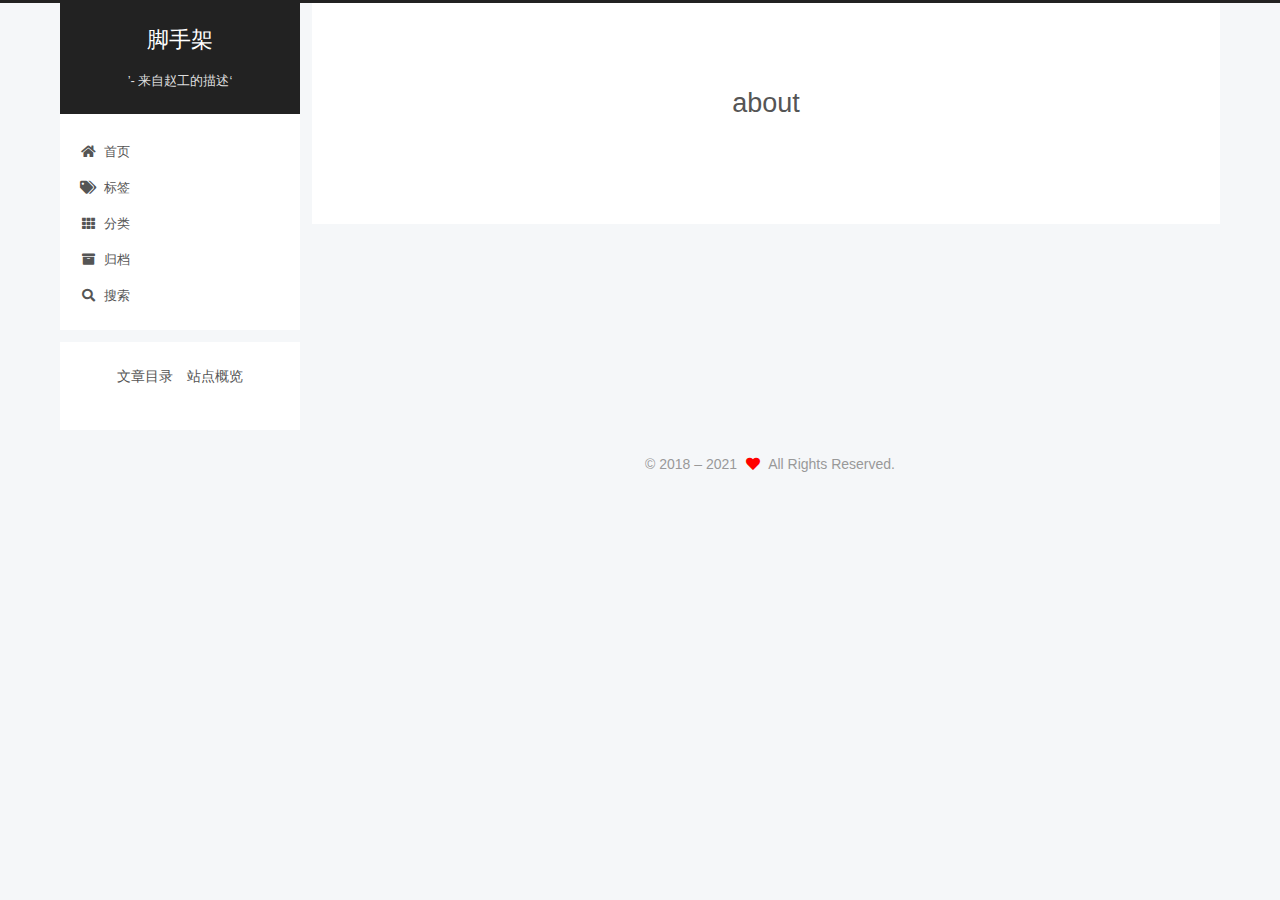
==== commit f3bf4311: "Site updated: 2021-08-24 22:21:46" ====
--- a/about/index.html
+++ b/about/index.html
@@ -23,12 +23,12 @@
   <meta property="og:type" content="website">
 <meta property="og:title" content="about">
 <meta property="og:url" content="https://hooowl.com/about/index.html">
-<meta property="og:site_name" content="脚手�?">
+<meta property="og:site_name" content="脚手架">
 <meta property="og:locale">
 <meta property="article:published_time" content="2021-08-24T03:05:55.000Z">
 <meta property="article:modified_time" content="2021-08-24T13:47:23.967Z">
 <meta property="article:author" content="Zhao LiuyYang">
-<meta property="article:tag" content="存储系统 处理器连接�?">
+<meta property="article:tag" content="存储系统 处理器连接性">
 <meta name="twitter:card" content="summary">
 
 <link rel="canonical" href="https://hooowl.com/about/">
@@ -44,7 +44,7 @@
   };
 </script>
 
-  <title>about | 脚手�?
+  <title>about | 脚手架
 </title>
   
 
@@ -76,7 +76,7 @@
   </style>
 </noscript>
 
-<link rel="alternate" href="/atom.xml" title="脚手�?" type="application/atom+xml">
+<link rel="alternate" href="/atom.xml" title="脚手架" type="application/atom+xml">
 </head>
 
 <body itemscope itemtype="http://schema.org/WebPage">
@@ -97,10 +97,10 @@
 
     <a href="/" class="brand" rel="start">
       <span class="logo-line-before"><i></i></span>
-      <h1 class="site-title">脚手�?</h1>
+      <h1 class="site-title">脚手架</h1>
       <span class="logo-line-after"><i></i></span>
     </a>
-      <p class="site-subtitle" itemprop="description">- 来自赵工的描�?</p>
+      <p class="site-subtitle" itemprop="description">’- 来自赵工的描述‘</p>
   </div>
 
   <div class="site-nav-right">
--- a/css/main.css
+++ b/css/main.css
@@ -1235,7 +1235,7 @@
 }
 .links-of-author a::before,
 .links-of-author span.exturl::before {
-  background: #fff;
+  background: #4b368e;
   border-radius: 50%;
   content: ' ';
   display: inline-block;
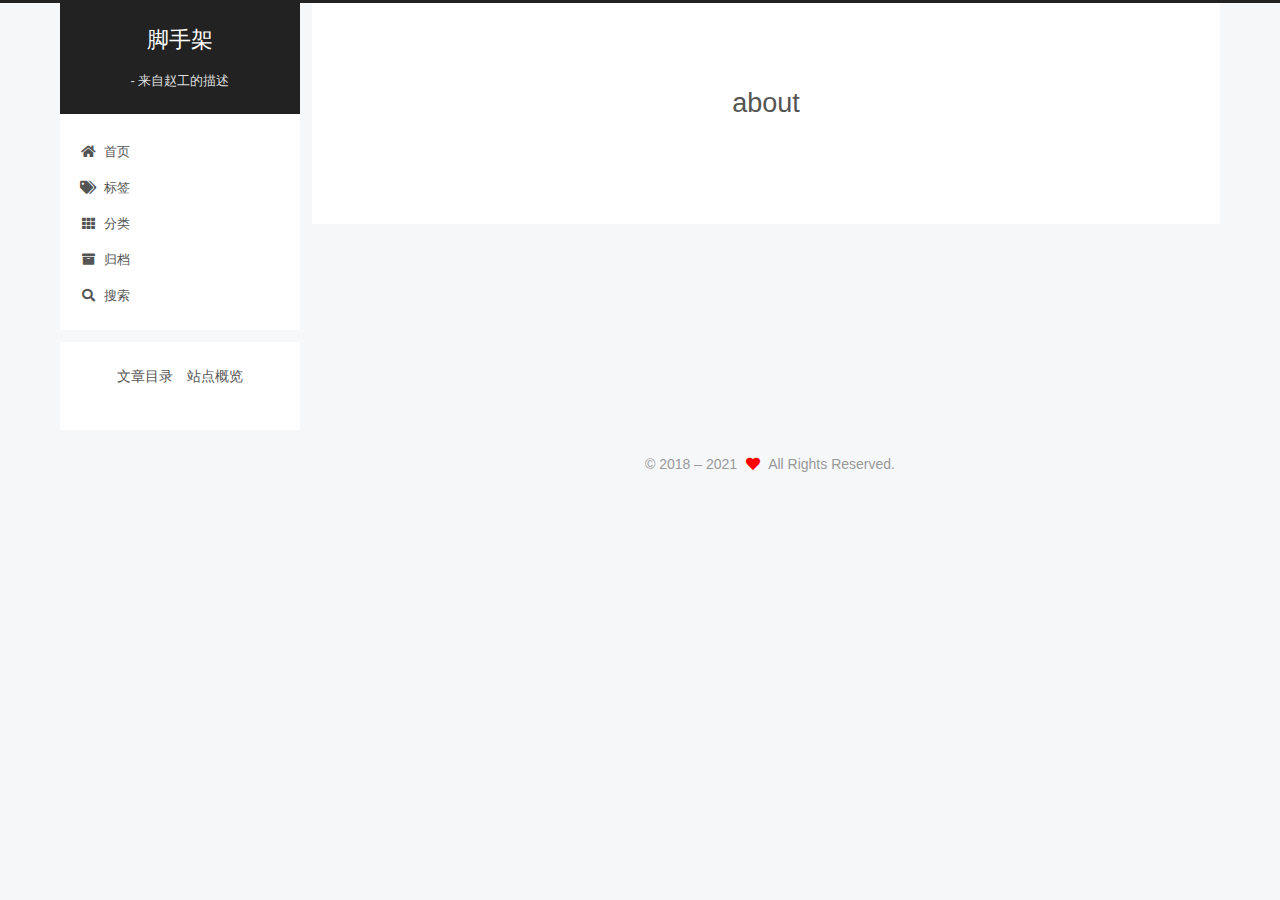
==== commit 1e8626d5: "Site updated: 2021-08-24 22:27:52" ====
--- a/about/index.html
+++ b/about/index.html
@@ -100,7 +100,7 @@
       <h1 class="site-title">脚手架</h1>
       <span class="logo-line-after"><i></i></span>
     </a>
-      <p class="site-subtitle" itemprop="description">’- 来自赵工的描述‘</p>
+      <p class="site-subtitle" itemprop="description">- 来自赵工的描述</p>
   </div>
 
   <div class="site-nav-right">
--- a/css/main.css
+++ b/css/main.css
@@ -1235,7 +1235,7 @@
 }
 .links-of-author a::before,
 .links-of-author span.exturl::before {
-  background: #4b368e;
+  background: #d4fcc9;
   border-radius: 50%;
   content: ' ';
   display: inline-block;
